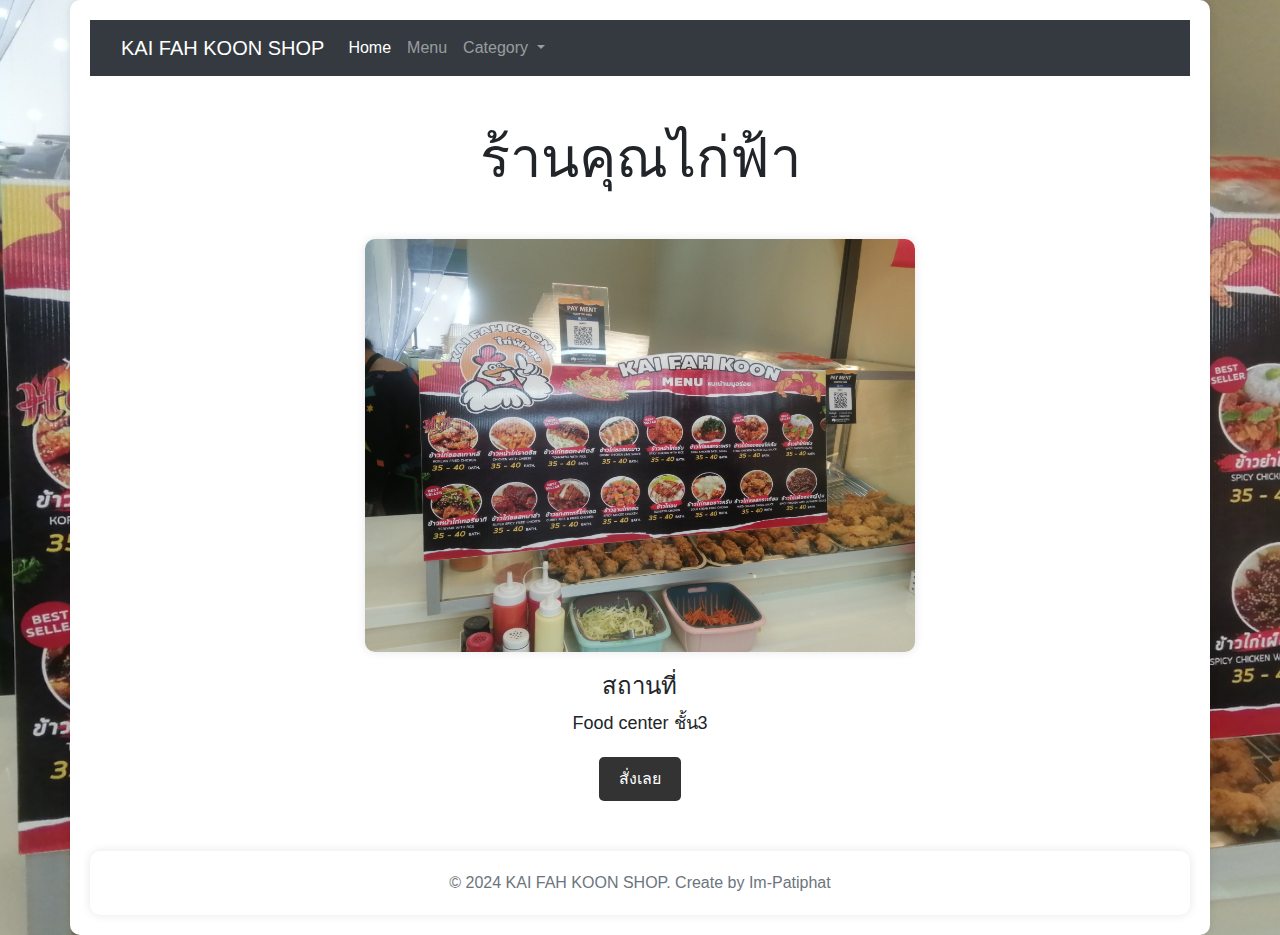
==== home.html @ 9c2d4526 "Add files via upload" ====
<!DOCTYPE html>
<html lang="en">

<head>
    <meta charset="UTF-8">
    <meta name="viewport" content="width=device-width, initial-scale=1.0">
    <link href="https://maxcdn.bootstrapcdn.com/bootstrap/4.0.0/css/bootstrap.min.css" rel="stylesheet">
    <link rel="stylesheet" href="home.css">
    <title>KAI FAH KOON SHOP</title>
    
</head>

<body>

    <div class="container">
        <!-- Navbar -->
        <nav class="navbar navbar-expand-lg navbar-dark bg-dark">
            <div class="container-fluid">
                <a class="navbar-brand" href="#">KAI FAH KOON SHOP</a>
                <button class="navbar-toggler" type="button" data-bs-toggle="collapse"
                    data-bs-target="#navbarSupportedContent" aria-controls="navbarSupportedContent"
                    aria-expanded="false" aria-label="Toggle navigation">
                    <span class="navbar-toggler-icon"></span>
                </button>
                <div class="collapse navbar-collapse" id="navbarSupportedContent">
                    <ul class="navbar-nav me-auto mb-2 mb-lg-0">
                        <li class="nav-item">
                            <a class="nav-link active" aria-current="page" href="#">Home</a>
                        </li>
                        <li class="nav-item">
                            <a class="nav-link " href="./index.html">Menu</a>
                        </li>
                        <li class="nav-item dropdown">
                            <a class="nav-link dropdown-toggle" href="#" id="navbarDropdown" role="button"
                                data-bs-toggle="dropdown" aria-expanded="false">
                                Category
                            </a>
                            <ul class="dropdown-menu" aria-labelledby="navbarDropdown">
                                <li><a class="dropdown-item" href="#">Soon...</a></li>
                            </ul>
                        </li>
                    </ul>
                </div>
            </div>
        </nav>

        <!-- Headline -->
        <div class="headline mt-5">
            <h1 class="display-4 text-center">ร้านคุณไก่ฟ้า</h1>
        </div>

        <!-- Content -->
        <div class="portfolio mt-5">
            <img src="./img/shop.jpg" alt="shop">
            <div class="flex">
                <h2>สถานที่</h2>
                <p>Food center ชั้น3</p>
                <button onclick="location.href='./index.html'">สั่งเลย</button>
            </div>
        </div>
        

        <!-- Footer -->
        <footer class=" text-center">
            <div class="container">
                <span class="text-muted">© 2024 KAI FAH KOON SHOP. Create by Im-Patiphat</span>
            </div>
        </footer>

    </div>
    <!-- Bootstrap JS -->
    <script src="https://maxcdn.bootstrapcdn.com/bootstrap/4.0.0/js/bootstrap.min.js"></script>
</body>

</html>
---- home.css ----
/* หน้าเว็บทั้งหมด */
body {
    background-image: url('./img/11.png');
    background-size: cover;
    background-repeat: no-repeat;
    margin: 0; /* เอา margin ของ body ออก */
    padding: 0; /* เอา padding ของ body ออก */
    font-family: 'Arial', sans-serif; /* เปลี่ยน font-family */
}

/* Container */
.container {
    background-color: #fff;
    padding: 20px; 
    border-radius: 10px; 
    box-shadow: 0px 0px 10px 0px rgba(0,0,0,0.1); 
}



/* หัวข้อ */
.headline {
    margin-top: 50px; /* ขยับขึ้นไปให้กลางกล่อง */
}

/* ส่วนเนื้อหา */
.portfolio {
    align-items: center;
    flex-direction: column; /* จัดเนื้อหาให้อยู่กึ่งกลางแนวตั้ง */
    justify-content: center; /* จัดเนื้อหาให้อยู่ตรงกลาง */
    display: flex;
    margin-top: 50px; /* ขยับขึ้นไปให้กลางกล่อง */
    margin-bottom: 50px;
}

/* ส่วนของรูปภาพ */
.portfolio img {
    width: 50%; /* กำหนดความกว้างของรูปภาพ */
    border-radius: 10px; /* เพิ่มเส้นขอบโค้ง */
    box-shadow: 0px 0px 10px 0px rgba(0,0,0,0.1); /* เพิ่มเงา */
    margin-bottom: 20px; /* ระยะห่างด้านล่างของรูปภาพ */
}

/* ส่วนของข้อความและปุ่ม */
.flex {
    text-align: center; /* จัดข้อความตรงกลาง */
}

.flex h2 {
    font-size: 24px; /* ขนาดตัวอักษรของหัวข้อ */
    margin-bottom: 10px; /* ระยะห่างด้านล่างของหัวข้อ */
}

.flex p {
    font-size: 18px; /* ขนาดตัวอักษรของเนื้อหา */
    margin-bottom: 20px; /* ระยะห่างด้านล่างของเนื้อหา */
}

.flex button {
    background-color: #333; /* สีพื้นหลังของปุ่ม */
    color: #fff; /* สีข้อความของปุ่ม */
    border: none; /* เอาเส้นขอบออก */
    padding: 10px 20px; /* ขนาดของปุ่ม */
    border-radius: 5px; /* เส้นขอบโค้ง */
    cursor: pointer; /* เปลี่ยนเป็นรูปแบบของเมาส์ */
    transition: background-color 0.3s ease; /* เพิ่มเอฟเฟ็กต์การเปลี่ยนสี */
}

.flex button:hover {
    background-color: #39ade2; /* เปลี่ยนสีพื้นหลังเมื่อโฮเวอร์ */
}

/* Footer */
.footer {
    background-color: #333;
    color: #fff;
    padding: 20px 0;
    text-align: center;
}
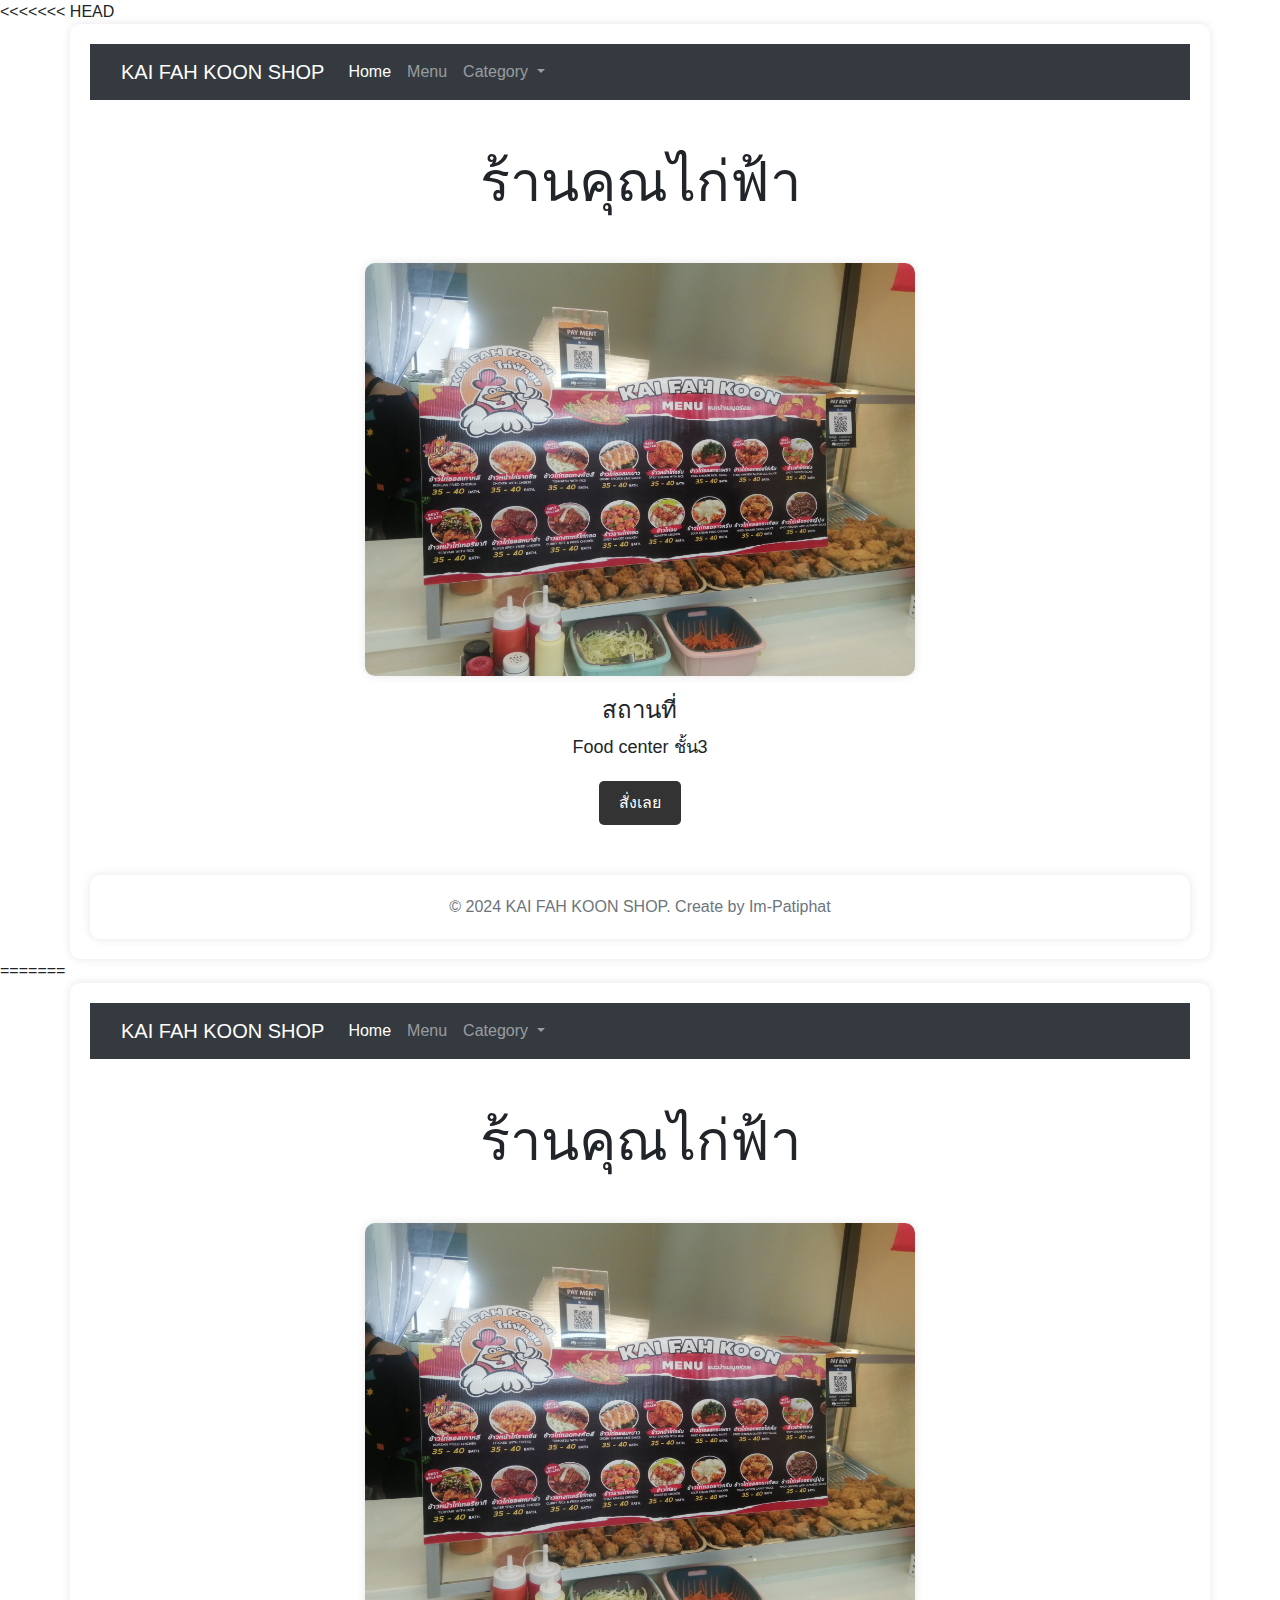
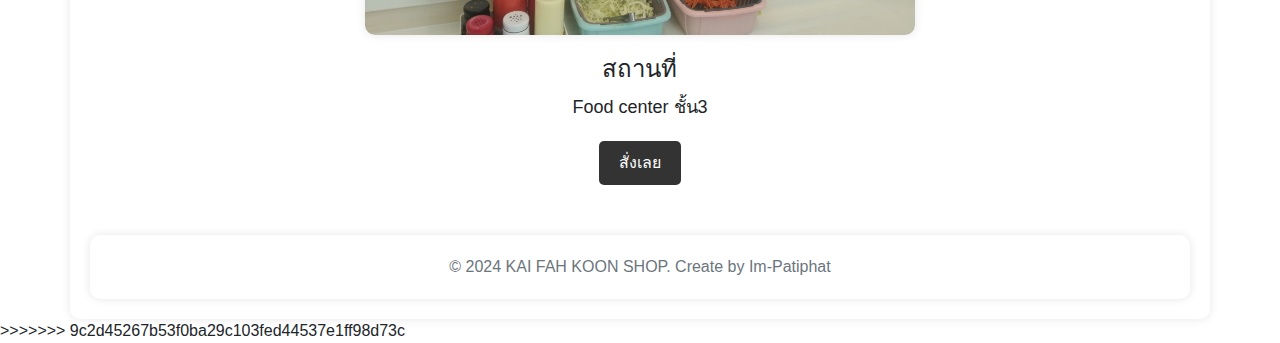
==== commit 0b892dbe: "Merge branch 'main' of https://github.com/Im-Patiphat/midTerm-Tko" ====
--- a/home.html
+++ b/home.html
@@ -1,75 +1,152 @@
-<!DOCTYPE html>
-<html lang="en">
-
-<head>
-    <meta charset="UTF-8">
-    <meta name="viewport" content="width=device-width, initial-scale=1.0">
-    <link href="https://maxcdn.bootstrapcdn.com/bootstrap/4.0.0/css/bootstrap.min.css" rel="stylesheet">
-    <link rel="stylesheet" href="home.css">
-    <title>KAI FAH KOON SHOP</title>
-    
-</head>
-
-<body>
-
-    <div class="container">
-        <!-- Navbar -->
-        <nav class="navbar navbar-expand-lg navbar-dark bg-dark">
-            <div class="container-fluid">
-                <a class="navbar-brand" href="#">KAI FAH KOON SHOP</a>
-                <button class="navbar-toggler" type="button" data-bs-toggle="collapse"
-                    data-bs-target="#navbarSupportedContent" aria-controls="navbarSupportedContent"
-                    aria-expanded="false" aria-label="Toggle navigation">
-                    <span class="navbar-toggler-icon"></span>
-                </button>
-                <div class="collapse navbar-collapse" id="navbarSupportedContent">
-                    <ul class="navbar-nav me-auto mb-2 mb-lg-0">
-                        <li class="nav-item">
-                            <a class="nav-link active" aria-current="page" href="#">Home</a>
-                        </li>
-                        <li class="nav-item">
-                            <a class="nav-link " href="./index.html">Menu</a>
-                        </li>
-                        <li class="nav-item dropdown">
-                            <a class="nav-link dropdown-toggle" href="#" id="navbarDropdown" role="button"
-                                data-bs-toggle="dropdown" aria-expanded="false">
-                                Category
-                            </a>
-                            <ul class="dropdown-menu" aria-labelledby="navbarDropdown">
-                                <li><a class="dropdown-item" href="#">Soon...</a></li>
-                            </ul>
-                        </li>
-                    </ul>
-                </div>
-            </div>
-        </nav>
-
-        <!-- Headline -->
-        <div class="headline mt-5">
-            <h1 class="display-4 text-center">ร้านคุณไก่ฟ้า</h1>
-        </div>
-
-        <!-- Content -->
-        <div class="portfolio mt-5">
-            <img src="./img/shop.jpg" alt="shop">
-            <div class="flex">
-                <h2>สถานที่</h2>
-                <p>Food center ชั้น3</p>
-                <button onclick="location.href='./index.html'">สั่งเลย</button>
-            </div>
-        </div>
-        
-
-        <!-- Footer -->
-        <footer class=" text-center">
-            <div class="container">
-                <span class="text-muted">© 2024 KAI FAH KOON SHOP. Create by Im-Patiphat</span>
-            </div>
-        </footer>
-
-    </div>
-    <!-- Bootstrap JS -->
-    <script src="https://maxcdn.bootstrapcdn.com/bootstrap/4.0.0/js/bootstrap.min.js"></script>
-</body>
-
+<<<<<<< HEAD
+<!DOCTYPE html>
+<html lang="en">
+
+<head>
+    <meta charset="UTF-8">
+    <meta name="viewport" content="width=device-width, initial-scale=1.0">
+    <link href="https://maxcdn.bootstrapcdn.com/bootstrap/4.0.0/css/bootstrap.min.css" rel="stylesheet">
+    <link rel="stylesheet" href="home.css">
+    <title>KAI FAH KOON SHOP</title>
+    
+</head>
+
+<body>
+
+    <div class="container">
+        <!-- Navbar -->
+        <nav class="navbar navbar-expand-lg navbar-dark bg-dark">
+            <div class="container-fluid">
+                <a class="navbar-brand" href="#">KAI FAH KOON SHOP</a>
+                <button class="navbar-toggler" type="button" data-bs-toggle="collapse"
+                    data-bs-target="#navbarSupportedContent" aria-controls="navbarSupportedContent"
+                    aria-expanded="false" aria-label="Toggle navigation">
+                    <span class="navbar-toggler-icon"></span>
+                </button>
+                <div class="collapse navbar-collapse" id="navbarSupportedContent">
+                    <ul class="navbar-nav me-auto mb-2 mb-lg-0">
+                        <li class="nav-item">
+                            <a class="nav-link active" aria-current="page" href="#">Home</a>
+                        </li>
+                        <li class="nav-item">
+                            <a class="nav-link " href="./index.html">Menu</a>
+                        </li>
+                        <li class="nav-item dropdown">
+                            <a class="nav-link dropdown-toggle" href="#" id="navbarDropdown" role="button"
+                                data-bs-toggle="dropdown" aria-expanded="false">
+                                Category
+                            </a>
+                            <ul class="dropdown-menu" aria-labelledby="navbarDropdown">
+                                <li><a class="dropdown-item" href="#">Soon...</a></li>
+                            </ul>
+                        </li>
+                    </ul>
+                </div>
+            </div>
+        </nav>
+
+        <!-- Headline -->
+        <div class="headline mt-5">
+            <h1 class="display-4 text-center">ร้านคุณไก่ฟ้า</h1>
+        </div>
+
+        <!-- Content -->
+        <div class="portfolio mt-5">
+            <img src="./img/shop.jpg" alt="shop">
+            <div class="flex">
+                <h2>สถานที่</h2>
+                <p>Food center ชั้น3</p>
+                <button onclick="location.href='./index.html'">สั่งเลย</button>
+            </div>
+        </div>
+        
+
+        <!-- Footer -->
+        <footer class=" text-center">
+            <div class="container">
+                <span class="text-muted">© 2024 KAI FAH KOON SHOP. Create by Im-Patiphat</span>
+            </div>
+        </footer>
+
+    </div>
+    <!-- Bootstrap JS -->
+    <script src="https://maxcdn.bootstrapcdn.com/bootstrap/4.0.0/js/bootstrap.min.js"></script>
+</body>
+
+=======
+<!DOCTYPE html>
+<html lang="en">
+
+<head>
+    <meta charset="UTF-8">
+    <meta name="viewport" content="width=device-width, initial-scale=1.0">
+    <link href="https://maxcdn.bootstrapcdn.com/bootstrap/4.0.0/css/bootstrap.min.css" rel="stylesheet">
+    <link rel="stylesheet" href="home.css">
+    <title>KAI FAH KOON SHOP</title>
+    
+</head>
+
+<body>
+
+    <div class="container">
+        <!-- Navbar -->
+        <nav class="navbar navbar-expand-lg navbar-dark bg-dark">
+            <div class="container-fluid">
+                <a class="navbar-brand" href="#">KAI FAH KOON SHOP</a>
+                <button class="navbar-toggler" type="button" data-bs-toggle="collapse"
+                    data-bs-target="#navbarSupportedContent" aria-controls="navbarSupportedContent"
+                    aria-expanded="false" aria-label="Toggle navigation">
+                    <span class="navbar-toggler-icon"></span>
+                </button>
+                <div class="collapse navbar-collapse" id="navbarSupportedContent">
+                    <ul class="navbar-nav me-auto mb-2 mb-lg-0">
+                        <li class="nav-item">
+                            <a class="nav-link active" aria-current="page" href="#">Home</a>
+                        </li>
+                        <li class="nav-item">
+                            <a class="nav-link " href="./index.html">Menu</a>
+                        </li>
+                        <li class="nav-item dropdown">
+                            <a class="nav-link dropdown-toggle" href="#" id="navbarDropdown" role="button"
+                                data-bs-toggle="dropdown" aria-expanded="false">
+                                Category
+                            </a>
+                            <ul class="dropdown-menu" aria-labelledby="navbarDropdown">
+                                <li><a class="dropdown-item" href="#">Soon...</a></li>
+                            </ul>
+                        </li>
+                    </ul>
+                </div>
+            </div>
+        </nav>
+
+        <!-- Headline -->
+        <div class="headline mt-5">
+            <h1 class="display-4 text-center">ร้านคุณไก่ฟ้า</h1>
+        </div>
+
+        <!-- Content -->
+        <div class="portfolio mt-5">
+            <img src="./img/shop.jpg" alt="shop">
+            <div class="flex">
+                <h2>สถานที่</h2>
+                <p>Food center ชั้น3</p>
+                <button onclick="location.href='./index.html'">สั่งเลย</button>
+            </div>
+        </div>
+        
+
+        <!-- Footer -->
+        <footer class=" text-center">
+            <div class="container">
+                <span class="text-muted">© 2024 KAI FAH KOON SHOP. Create by Im-Patiphat</span>
+            </div>
+        </footer>
+
+    </div>
+    <!-- Bootstrap JS -->
+    <script src="https://maxcdn.bootstrapcdn.com/bootstrap/4.0.0/js/bootstrap.min.js"></script>
+</body>
+
+>>>>>>> 9c2d45267b53f0ba29c103fed44537e1ff98d73c
 </html>--- a/home.css
+++ b/home.css
@@ -1,79 +1,161 @@
-/* หน้าเว็บทั้งหมด */
-body {
-    background-image: url('./img/11.png');
-    background-size: cover;
-    background-repeat: no-repeat;
-    margin: 0; /* เอา margin ของ body ออก */
-    padding: 0; /* เอา padding ของ body ออก */
-    font-family: 'Arial', sans-serif; /* เปลี่ยน font-family */
-}
-
-/* Container */
-.container {
-    background-color: #fff;
-    padding: 20px; 
-    border-radius: 10px; 
-    box-shadow: 0px 0px 10px 0px rgba(0,0,0,0.1); 
-}
-
-
-
-/* หัวข้อ */
-.headline {
-    margin-top: 50px; /* ขยับขึ้นไปให้กลางกล่อง */
-}
-
-/* ส่วนเนื้อหา */
-.portfolio {
-    align-items: center;
-    flex-direction: column; /* จัดเนื้อหาให้อยู่กึ่งกลางแนวตั้ง */
-    justify-content: center; /* จัดเนื้อหาให้อยู่ตรงกลาง */
-    display: flex;
-    margin-top: 50px; /* ขยับขึ้นไปให้กลางกล่อง */
-    margin-bottom: 50px;
-}
-
-/* ส่วนของรูปภาพ */
-.portfolio img {
-    width: 50%; /* กำหนดความกว้างของรูปภาพ */
-    border-radius: 10px; /* เพิ่มเส้นขอบโค้ง */
-    box-shadow: 0px 0px 10px 0px rgba(0,0,0,0.1); /* เพิ่มเงา */
-    margin-bottom: 20px; /* ระยะห่างด้านล่างของรูปภาพ */
-}
-
-/* ส่วนของข้อความและปุ่ม */
-.flex {
-    text-align: center; /* จัดข้อความตรงกลาง */
-}
-
-.flex h2 {
-    font-size: 24px; /* ขนาดตัวอักษรของหัวข้อ */
-    margin-bottom: 10px; /* ระยะห่างด้านล่างของหัวข้อ */
-}
-
-.flex p {
-    font-size: 18px; /* ขนาดตัวอักษรของเนื้อหา */
-    margin-bottom: 20px; /* ระยะห่างด้านล่างของเนื้อหา */
-}
-
-.flex button {
-    background-color: #333; /* สีพื้นหลังของปุ่ม */
-    color: #fff; /* สีข้อความของปุ่ม */
-    border: none; /* เอาเส้นขอบออก */
-    padding: 10px 20px; /* ขนาดของปุ่ม */
-    border-radius: 5px; /* เส้นขอบโค้ง */
-    cursor: pointer; /* เปลี่ยนเป็นรูปแบบของเมาส์ */
-    transition: background-color 0.3s ease; /* เพิ่มเอฟเฟ็กต์การเปลี่ยนสี */
-}
-
-.flex button:hover {
-    background-color: #39ade2; /* เปลี่ยนสีพื้นหลังเมื่อโฮเวอร์ */
-}
-
-/* Footer */
-.footer {
-    background-color: #333;
-    color: #fff;
-    padding: 20px 0;
-    text-align: center;
-}
+<<<<<<< HEAD
+/* หน้าเว็บทั้งหมด */
+body {
+    background-image: url('./img/11.png');
+    background-size: cover;
+    background-repeat: no-repeat;
+    margin: 0; 
+    padding: 0; 
+    font-family: 'Arial', 
+}
+
+/* Container */
+.container {
+    background-color: #fff;
+    padding: 20px; 
+    border-radius: 10px; 
+    box-shadow: 0px 0px 10px 0px rgba(0,0,0,0.1); 
+}
+
+
+
+/* หัวข้อ */
+.headline {
+    margin-top: 50px; 
+}
+
+/* ส่วนเนื้อหา */
+.portfolio {
+    align-items: center;
+    flex-direction: column; 
+    justify-content: center; 
+    display: flex;
+    margin-top: 50px; 
+    margin-bottom: 50px;
+}
+
+/* ส่วนของรูปภาพ */
+.portfolio img {
+    width: 50%; 
+    border-radius: 10px; 
+    box-shadow: 0px 0px 10px 0px rgba(0,0,0,0.1); 
+    margin-bottom: 20px; 
+}
+
+/* ส่วนของข้อความและปุ่ม */
+.flex {
+    text-align: center; 
+}
+
+.flex h2 {
+    font-size: 24px; 
+    margin-bottom: 10px; 
+}
+
+.flex p {
+    font-size: 18px; 
+    margin-bottom: 20px; 
+}
+
+.flex button {
+    background-color: #333; 
+    color: #fff; 
+    border: none; 
+    padding: 10px 20px; 
+    border-radius: 5px; 
+    cursor: pointer; 
+    transition: background-color 0.3s ease; 
+}
+
+.flex button:hover {
+    background-color: #39ade2; 
+}
+
+/* Footer */
+.footer {
+    background-color: #333;
+    color: #fff;
+    padding: 20px 0;
+    text-align: center;
+}
+=======
+/* หน้าเว็บทั้งหมด */
+body {
+    background-image: url('./img/11.png');
+    background-size: cover;
+    background-repeat: no-repeat;
+    margin: 0; /* เอา margin ของ body ออก */
+    padding: 0; /* เอา padding ของ body ออก */
+    font-family: 'Arial', sans-serif; /* เปลี่ยน font-family */
+}
+
+/* Container */
+.container {
+    background-color: #fff;
+    padding: 20px; 
+    border-radius: 10px; 
+    box-shadow: 0px 0px 10px 0px rgba(0,0,0,0.1); 
+}
+
+
+
+/* หัวข้อ */
+.headline {
+    margin-top: 50px; /* ขยับขึ้นไปให้กลางกล่อง */
+}
+
+/* ส่วนเนื้อหา */
+.portfolio {
+    align-items: center;
+    flex-direction: column; /* จัดเนื้อหาให้อยู่กึ่งกลางแนวตั้ง */
+    justify-content: center; /* จัดเนื้อหาให้อยู่ตรงกลาง */
+    display: flex;
+    margin-top: 50px; /* ขยับขึ้นไปให้กลางกล่อง */
+    margin-bottom: 50px;
+}
+
+/* ส่วนของรูปภาพ */
+.portfolio img {
+    width: 50%; /* กำหนดความกว้างของรูปภาพ */
+    border-radius: 10px; /* เพิ่มเส้นขอบโค้ง */
+    box-shadow: 0px 0px 10px 0px rgba(0,0,0,0.1); /* เพิ่มเงา */
+    margin-bottom: 20px; /* ระยะห่างด้านล่างของรูปภาพ */
+}
+
+/* ส่วนของข้อความและปุ่ม */
+.flex {
+    text-align: center; /* จัดข้อความตรงกลาง */
+}
+
+.flex h2 {
+    font-size: 24px; /* ขนาดตัวอักษรของหัวข้อ */
+    margin-bottom: 10px; /* ระยะห่างด้านล่างของหัวข้อ */
+}
+
+.flex p {
+    font-size: 18px; /* ขนาดตัวอักษรของเนื้อหา */
+    margin-bottom: 20px; /* ระยะห่างด้านล่างของเนื้อหา */
+}
+
+.flex button {
+    background-color: #333; /* สีพื้นหลังของปุ่ม */
+    color: #fff; /* สีข้อความของปุ่ม */
+    border: none; /* เอาเส้นขอบออก */
+    padding: 10px 20px; /* ขนาดของปุ่ม */
+    border-radius: 5px; /* เส้นขอบโค้ง */
+    cursor: pointer; /* เปลี่ยนเป็นรูปแบบของเมาส์ */
+    transition: background-color 0.3s ease; /* เพิ่มเอฟเฟ็กต์การเปลี่ยนสี */
+}
+
+.flex button:hover {
+    background-color: #39ade2; /* เปลี่ยนสีพื้นหลังเมื่อโฮเวอร์ */
+}
+
+/* Footer */
+.footer {
+    background-color: #333;
+    color: #fff;
+    padding: 20px 0;
+    text-align: center;
+}
+>>>>>>> 9c2d45267b53f0ba29c103fed44537e1ff98d73c
--- a/home.css
+++ b/home.css
@@ -1,79 +1,161 @@
-/* หน้าเว็บทั้งหมด */
-body {
-    background-image: url('./img/11.png');
-    background-size: cover;
-    background-repeat: no-repeat;
-    margin: 0; /* เอา margin ของ body ออก */
-    padding: 0; /* เอา padding ของ body ออก */
-    font-family: 'Arial', sans-serif; /* เปลี่ยน font-family */
-}
-
-/* Container */
-.container {
-    background-color: #fff;
-    padding: 20px; 
-    border-radius: 10px; 
-    box-shadow: 0px 0px 10px 0px rgba(0,0,0,0.1); 
-}
-
-
-
-/* หัวข้อ */
-.headline {
-    margin-top: 50px; /* ขยับขึ้นไปให้กลางกล่อง */
-}
-
-/* ส่วนเนื้อหา */
-.portfolio {
-    align-items: center;
-    flex-direction: column; /* จัดเนื้อหาให้อยู่กึ่งกลางแนวตั้ง */
-    justify-content: center; /* จัดเนื้อหาให้อยู่ตรงกลาง */
-    display: flex;
-    margin-top: 50px; /* ขยับขึ้นไปให้กลางกล่อง */
-    margin-bottom: 50px;
-}
-
-/* ส่วนของรูปภาพ */
-.portfolio img {
-    width: 50%; /* กำหนดความกว้างของรูปภาพ */
-    border-radius: 10px; /* เพิ่มเส้นขอบโค้ง */
-    box-shadow: 0px 0px 10px 0px rgba(0,0,0,0.1); /* เพิ่มเงา */
-    margin-bottom: 20px; /* ระยะห่างด้านล่างของรูปภาพ */
-}
-
-/* ส่วนของข้อความและปุ่ม */
-.flex {
-    text-align: center; /* จัดข้อความตรงกลาง */
-}
-
-.flex h2 {
-    font-size: 24px; /* ขนาดตัวอักษรของหัวข้อ */
-    margin-bottom: 10px; /* ระยะห่างด้านล่างของหัวข้อ */
-}
-
-.flex p {
-    font-size: 18px; /* ขนาดตัวอักษรของเนื้อหา */
-    margin-bottom: 20px; /* ระยะห่างด้านล่างของเนื้อหา */
-}
-
-.flex button {
-    background-color: #333; /* สีพื้นหลังของปุ่ม */
-    color: #fff; /* สีข้อความของปุ่ม */
-    border: none; /* เอาเส้นขอบออก */
-    padding: 10px 20px; /* ขนาดของปุ่ม */
-    border-radius: 5px; /* เส้นขอบโค้ง */
-    cursor: pointer; /* เปลี่ยนเป็นรูปแบบของเมาส์ */
-    transition: background-color 0.3s ease; /* เพิ่มเอฟเฟ็กต์การเปลี่ยนสี */
-}
-
-.flex button:hover {
-    background-color: #39ade2; /* เปลี่ยนสีพื้นหลังเมื่อโฮเวอร์ */
-}
-
-/* Footer */
-.footer {
-    background-color: #333;
-    color: #fff;
-    padding: 20px 0;
-    text-align: center;
-}
+<<<<<<< HEAD
+/* หน้าเว็บทั้งหมด */
+body {
+    background-image: url('./img/11.png');
+    background-size: cover;
+    background-repeat: no-repeat;
+    margin: 0; 
+    padding: 0; 
+    font-family: 'Arial', 
+}
+
+/* Container */
+.container {
+    background-color: #fff;
+    padding: 20px; 
+    border-radius: 10px; 
+    box-shadow: 0px 0px 10px 0px rgba(0,0,0,0.1); 
+}
+
+
+
+/* หัวข้อ */
+.headline {
+    margin-top: 50px; 
+}
+
+/* ส่วนเนื้อหา */
+.portfolio {
+    align-items: center;
+    flex-direction: column; 
+    justify-content: center; 
+    display: flex;
+    margin-top: 50px; 
+    margin-bottom: 50px;
+}
+
+/* ส่วนของรูปภาพ */
+.portfolio img {
+    width: 50%; 
+    border-radius: 10px; 
+    box-shadow: 0px 0px 10px 0px rgba(0,0,0,0.1); 
+    margin-bottom: 20px; 
+}
+
+/* ส่วนของข้อความและปุ่ม */
+.flex {
+    text-align: center; 
+}
+
+.flex h2 {
+    font-size: 24px; 
+    margin-bottom: 10px; 
+}
+
+.flex p {
+    font-size: 18px; 
+    margin-bottom: 20px; 
+}
+
+.flex button {
+    background-color: #333; 
+    color: #fff; 
+    border: none; 
+    padding: 10px 20px; 
+    border-radius: 5px; 
+    cursor: pointer; 
+    transition: background-color 0.3s ease; 
+}
+
+.flex button:hover {
+    background-color: #39ade2; 
+}
+
+/* Footer */
+.footer {
+    background-color: #333;
+    color: #fff;
+    padding: 20px 0;
+    text-align: center;
+}
+=======
+/* หน้าเว็บทั้งหมด */
+body {
+    background-image: url('./img/11.png');
+    background-size: cover;
+    background-repeat: no-repeat;
+    margin: 0; /* เอา margin ของ body ออก */
+    padding: 0; /* เอา padding ของ body ออก */
+    font-family: 'Arial', sans-serif; /* เปลี่ยน font-family */
+}
+
+/* Container */
+.container {
+    background-color: #fff;
+    padding: 20px; 
+    border-radius: 10px; 
+    box-shadow: 0px 0px 10px 0px rgba(0,0,0,0.1); 
+}
+
+
+
+/* หัวข้อ */
+.headline {
+    margin-top: 50px; /* ขยับขึ้นไปให้กลางกล่อง */
+}
+
+/* ส่วนเนื้อหา */
+.portfolio {
+    align-items: center;
+    flex-direction: column; /* จัดเนื้อหาให้อยู่กึ่งกลางแนวตั้ง */
+    justify-content: center; /* จัดเนื้อหาให้อยู่ตรงกลาง */
+    display: flex;
+    margin-top: 50px; /* ขยับขึ้นไปให้กลางกล่อง */
+    margin-bottom: 50px;
+}
+
+/* ส่วนของรูปภาพ */
+.portfolio img {
+    width: 50%; /* กำหนดความกว้างของรูปภาพ */
+    border-radius: 10px; /* เพิ่มเส้นขอบโค้ง */
+    box-shadow: 0px 0px 10px 0px rgba(0,0,0,0.1); /* เพิ่มเงา */
+    margin-bottom: 20px; /* ระยะห่างด้านล่างของรูปภาพ */
+}
+
+/* ส่วนของข้อความและปุ่ม */
+.flex {
+    text-align: center; /* จัดข้อความตรงกลาง */
+}
+
+.flex h2 {
+    font-size: 24px; /* ขนาดตัวอักษรของหัวข้อ */
+    margin-bottom: 10px; /* ระยะห่างด้านล่างของหัวข้อ */
+}
+
+.flex p {
+    font-size: 18px; /* ขนาดตัวอักษรของเนื้อหา */
+    margin-bottom: 20px; /* ระยะห่างด้านล่างของเนื้อหา */
+}
+
+.flex button {
+    background-color: #333; /* สีพื้นหลังของปุ่ม */
+    color: #fff; /* สีข้อความของปุ่ม */
+    border: none; /* เอาเส้นขอบออก */
+    padding: 10px 20px; /* ขนาดของปุ่ม */
+    border-radius: 5px; /* เส้นขอบโค้ง */
+    cursor: pointer; /* เปลี่ยนเป็นรูปแบบของเมาส์ */
+    transition: background-color 0.3s ease; /* เพิ่มเอฟเฟ็กต์การเปลี่ยนสี */
+}
+
+.flex button:hover {
+    background-color: #39ade2; /* เปลี่ยนสีพื้นหลังเมื่อโฮเวอร์ */
+}
+
+/* Footer */
+.footer {
+    background-color: #333;
+    color: #fff;
+    padding: 20px 0;
+    text-align: center;
+}
+>>>>>>> 9c2d45267b53f0ba29c103fed44537e1ff98d73c
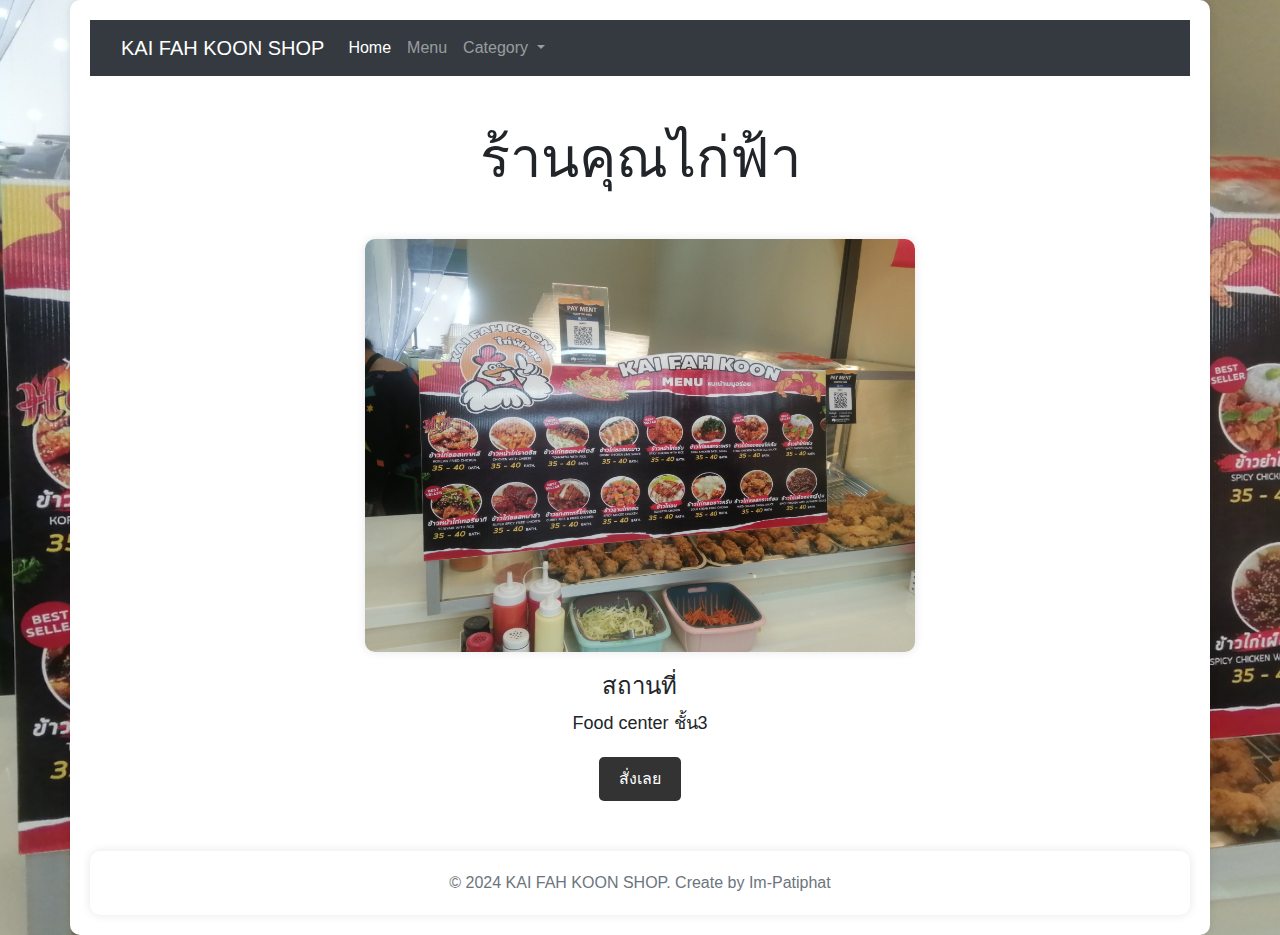
==== commit 967f765b: "update" ====
--- a/home.html
+++ b/home.html
@@ -1,4 +1,3 @@
-<<<<<<< HEAD
 <!DOCTYPE html>
 <html lang="en">
 
@@ -72,81 +71,4 @@
     <!-- Bootstrap JS -->
     <script src="https://maxcdn.bootstrapcdn.com/bootstrap/4.0.0/js/bootstrap.min.js"></script>
 </body>
-
-=======
-<!DOCTYPE html>
-<html lang="en">
-
-<head>
-    <meta charset="UTF-8">
-    <meta name="viewport" content="width=device-width, initial-scale=1.0">
-    <link href="https://maxcdn.bootstrapcdn.com/bootstrap/4.0.0/css/bootstrap.min.css" rel="stylesheet">
-    <link rel="stylesheet" href="home.css">
-    <title>KAI FAH KOON SHOP</title>
-    
-</head>
-
-<body>
-
-    <div class="container">
-        <!-- Navbar -->
-        <nav class="navbar navbar-expand-lg navbar-dark bg-dark">
-            <div class="container-fluid">
-                <a class="navbar-brand" href="#">KAI FAH KOON SHOP</a>
-                <button class="navbar-toggler" type="button" data-bs-toggle="collapse"
-                    data-bs-target="#navbarSupportedContent" aria-controls="navbarSupportedContent"
-                    aria-expanded="false" aria-label="Toggle navigation">
-                    <span class="navbar-toggler-icon"></span>
-                </button>
-                <div class="collapse navbar-collapse" id="navbarSupportedContent">
-                    <ul class="navbar-nav me-auto mb-2 mb-lg-0">
-                        <li class="nav-item">
-                            <a class="nav-link active" aria-current="page" href="#">Home</a>
-                        </li>
-                        <li class="nav-item">
-                            <a class="nav-link " href="./index.html">Menu</a>
-                        </li>
-                        <li class="nav-item dropdown">
-                            <a class="nav-link dropdown-toggle" href="#" id="navbarDropdown" role="button"
-                                data-bs-toggle="dropdown" aria-expanded="false">
-                                Category
-                            </a>
-                            <ul class="dropdown-menu" aria-labelledby="navbarDropdown">
-                                <li><a class="dropdown-item" href="#">Soon...</a></li>
-                            </ul>
-                        </li>
-                    </ul>
-                </div>
-            </div>
-        </nav>
-
-        <!-- Headline -->
-        <div class="headline mt-5">
-            <h1 class="display-4 text-center">ร้านคุณไก่ฟ้า</h1>
-        </div>
-
-        <!-- Content -->
-        <div class="portfolio mt-5">
-            <img src="./img/shop.jpg" alt="shop">
-            <div class="flex">
-                <h2>สถานที่</h2>
-                <p>Food center ชั้น3</p>
-                <button onclick="location.href='./index.html'">สั่งเลย</button>
-            </div>
-        </div>
-        
-
-        <!-- Footer -->
-        <footer class=" text-center">
-            <div class="container">
-                <span class="text-muted">© 2024 KAI FAH KOON SHOP. Create by Im-Patiphat</span>
-            </div>
-        </footer>
-
-    </div>
-    <!-- Bootstrap JS -->
-    <script src="https://maxcdn.bootstrapcdn.com/bootstrap/4.0.0/js/bootstrap.min.js"></script>
-</body>
-
->>>>>>> 9c2d45267b53f0ba29c103fed44537e1ff98d73c
 </html>--- a/home.css
+++ b/home.css
@@ -1,4 +1,3 @@
-<<<<<<< HEAD
 /* หน้าเว็บทั้งหมด */
 body {
     background-image: url('./img/11.png');
@@ -16,8 +15,6 @@
     border-radius: 10px; 
     box-shadow: 0px 0px 10px 0px rgba(0,0,0,0.1); 
 }
-
-
 
 /* หัวข้อ */
 .headline {
@@ -77,85 +74,4 @@
     color: #fff;
     padding: 20px 0;
     text-align: center;
-}
-=======
-/* หน้าเว็บทั้งหมด */
-body {
-    background-image: url('./img/11.png');
-    background-size: cover;
-    background-repeat: no-repeat;
-    margin: 0; /* เอา margin ของ body ออก */
-    padding: 0; /* เอา padding ของ body ออก */
-    font-family: 'Arial', sans-serif; /* เปลี่ยน font-family */
-}
-
-/* Container */
-.container {
-    background-color: #fff;
-    padding: 20px; 
-    border-radius: 10px; 
-    box-shadow: 0px 0px 10px 0px rgba(0,0,0,0.1); 
-}
-
-
-
-/* หัวข้อ */
-.headline {
-    margin-top: 50px; /* ขยับขึ้นไปให้กลางกล่อง */
-}
-
-/* ส่วนเนื้อหา */
-.portfolio {
-    align-items: center;
-    flex-direction: column; /* จัดเนื้อหาให้อยู่กึ่งกลางแนวตั้ง */
-    justify-content: center; /* จัดเนื้อหาให้อยู่ตรงกลาง */
-    display: flex;
-    margin-top: 50px; /* ขยับขึ้นไปให้กลางกล่อง */
-    margin-bottom: 50px;
-}
-
-/* ส่วนของรูปภาพ */
-.portfolio img {
-    width: 50%; /* กำหนดความกว้างของรูปภาพ */
-    border-radius: 10px; /* เพิ่มเส้นขอบโค้ง */
-    box-shadow: 0px 0px 10px 0px rgba(0,0,0,0.1); /* เพิ่มเงา */
-    margin-bottom: 20px; /* ระยะห่างด้านล่างของรูปภาพ */
-}
-
-/* ส่วนของข้อความและปุ่ม */
-.flex {
-    text-align: center; /* จัดข้อความตรงกลาง */
-}
-
-.flex h2 {
-    font-size: 24px; /* ขนาดตัวอักษรของหัวข้อ */
-    margin-bottom: 10px; /* ระยะห่างด้านล่างของหัวข้อ */
-}
-
-.flex p {
-    font-size: 18px; /* ขนาดตัวอักษรของเนื้อหา */
-    margin-bottom: 20px; /* ระยะห่างด้านล่างของเนื้อหา */
-}
-
-.flex button {
-    background-color: #333; /* สีพื้นหลังของปุ่ม */
-    color: #fff; /* สีข้อความของปุ่ม */
-    border: none; /* เอาเส้นขอบออก */
-    padding: 10px 20px; /* ขนาดของปุ่ม */
-    border-radius: 5px; /* เส้นขอบโค้ง */
-    cursor: pointer; /* เปลี่ยนเป็นรูปแบบของเมาส์ */
-    transition: background-color 0.3s ease; /* เพิ่มเอฟเฟ็กต์การเปลี่ยนสี */
-}
-
-.flex button:hover {
-    background-color: #39ade2; /* เปลี่ยนสีพื้นหลังเมื่อโฮเวอร์ */
-}
-
-/* Footer */
-.footer {
-    background-color: #333;
-    color: #fff;
-    padding: 20px 0;
-    text-align: center;
-}
->>>>>>> 9c2d45267b53f0ba29c103fed44537e1ff98d73c
+}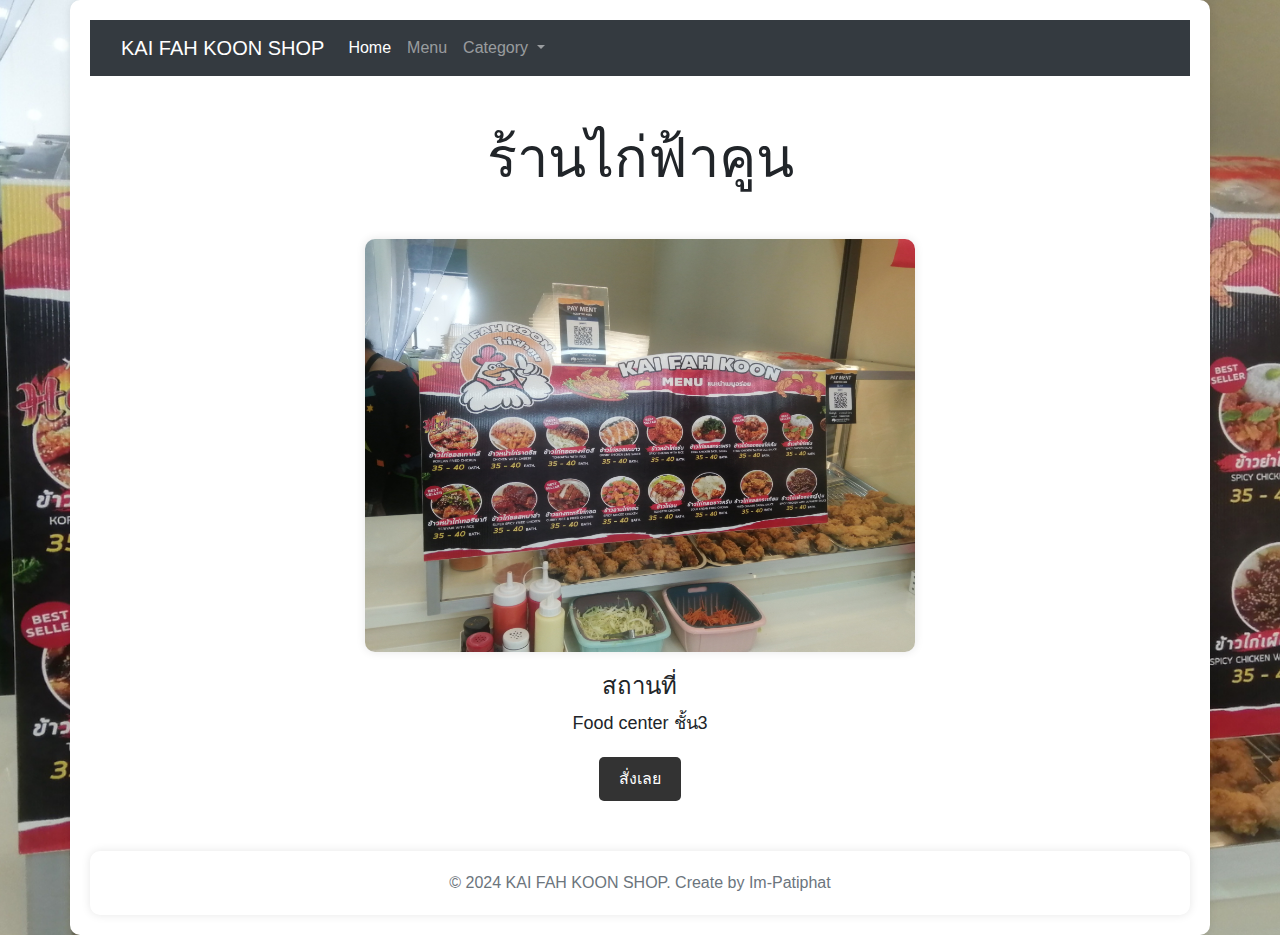
==== commit 16686234: "Update home.html" ====
--- a/home.html
+++ b/home.html
@@ -46,7 +46,7 @@
 
         <!-- Headline -->
         <div class="headline mt-5">
-            <h1 class="display-4 text-center">ร้านคุณไก่ฟ้า</h1>
+            <h1 class="display-4 text-center">ร้านไก่ฟ้าคูน</h1>
         </div>
 
         <!-- Content -->
@@ -71,4 +71,4 @@
     <!-- Bootstrap JS -->
     <script src="https://maxcdn.bootstrapcdn.com/bootstrap/4.0.0/js/bootstrap.min.js"></script>
 </body>
-</html>+</html>
